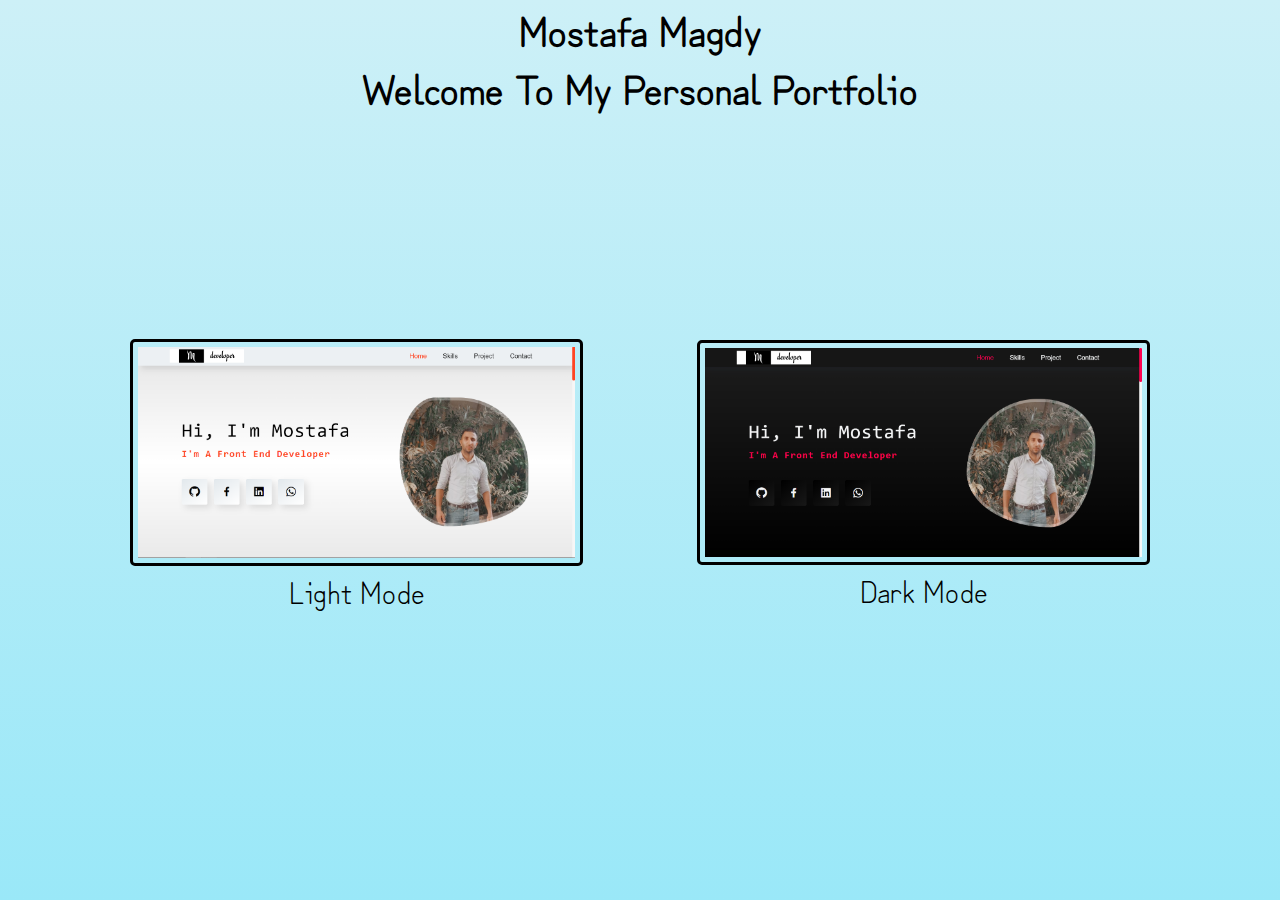
==== index.html @ 68a0745d "personal Portfolio" ====
<!DOCTYPE html>
<html lang="en">
<head>
    <meta charset="UTF-8">
    <meta http-equiv="X-UA-Compatible" content="IE=edge">
    <meta name="viewport" content="width=device-width, initial-scale=1.0">

    <link href="https://fonts.googleapis.com/css2?family=Inconsolata:wght@300;400;500;600;700;800;900&family=Zen+Kurenaido&display=swap" rel="stylesheet">
    <link rel="stylesheet" href="css/pre.css">
    <title>Modes</title>
</head>
<body>
    <div class="wrapper">
        <h1>Mostafa magdy</h1>
        <h1>welcome to my personal portfolio</h2>

        <div class="modes">
            <div class="light">
                <img src="images/lightMode.png" alt="">
                <p>Light Mode</p>
                <a class="intro-link" target="_blank" href="indexLight.html"></a>
            </div>

            <div class="dark">
                <img src="images/darkMode.png" alt="">
                <a class="intro-link" target="_blank" href="indexDark.html"></a>
                <p>Dark Mode</p>
            </div>
        </div>
    </div>
</body>
</html>
---- css/pre.css ----
* {
    margin: 0;
    padding: 0;
    box-sizing: border-box;
}

html {
    scroll-behavior: smooth;
    font-size: 62.5%;
}

body {
    background: linear-gradient(to bottom, rgb(205, 240, 247), rgb(154, 232, 248));
    height: 100vh;
    width: 100%;
    position: relative;
    font-family: 'Zen Kurenaido', sans-serif;
}

h1, h2 {
    text-transform: capitalize;
    text-align: center;
}

h1 {
    font-size: 4rem;
}

h2 {
    font-size: 3rem;
}

.modes {
    padding: 1rem;
    width: 100%;
    height: 80vh;
    display: flex;
    justify-content: center;
    align-items: center;
}

.light img, .dark img {
    padding: .5rem;
    border: .3rem solid rgb(0, 0, 0);
    width: 80%;
    border-radius: .5rem;
}

.light, .dark {
    text-align: center;
    transition: .5s;
    width: calc(90% / 2);
    cursor: pointer;
    position: relative;
}

.intro-link {
    position: absolute;
    top: 0;
    bottom: 0;
    left: 0;
    right: 0;
    z-index: 2;
}

.light p, .dark p {
    font-size: 3rem;
}

.light:hover, .dark:hover {
    transform: scale(1.1);
}
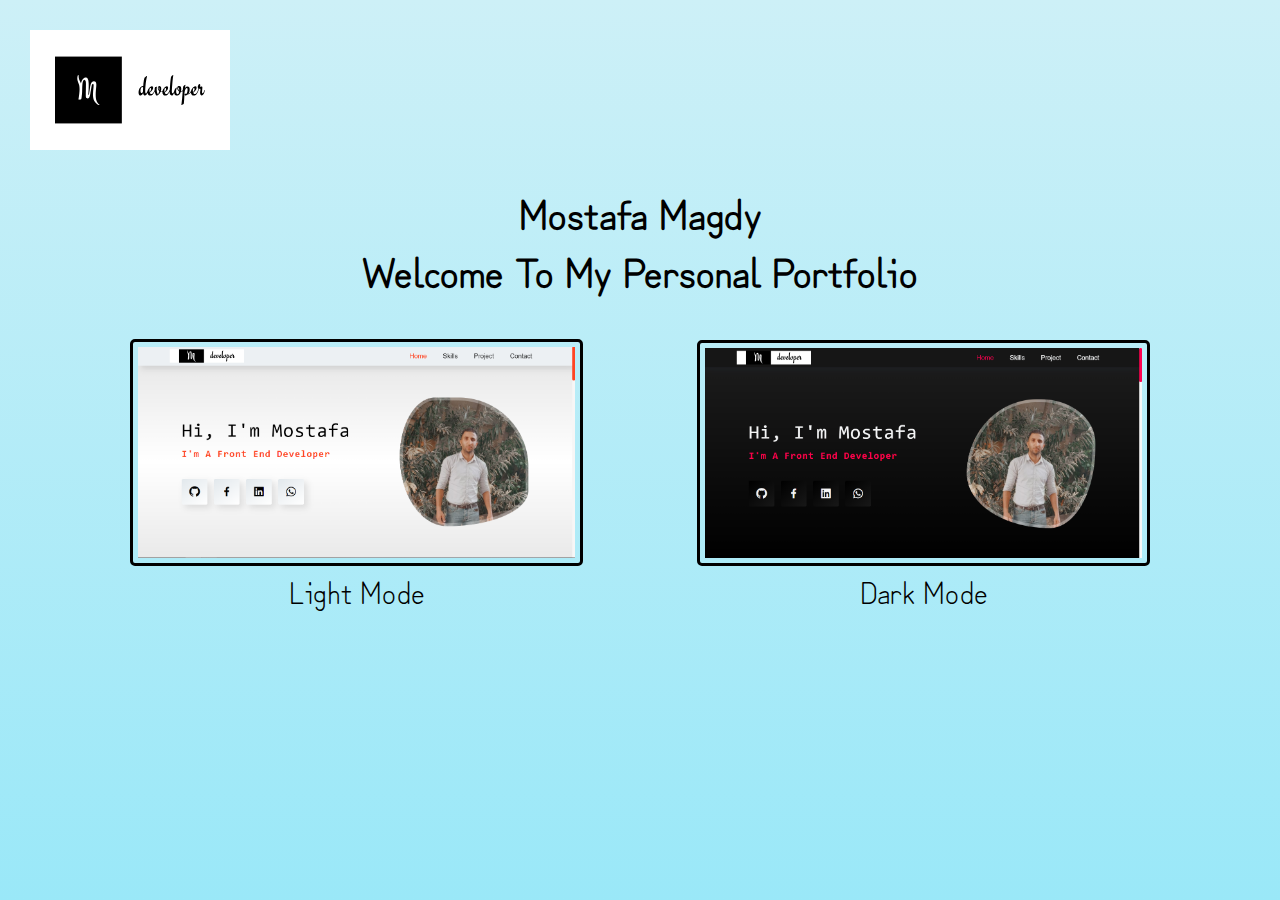
==== commit 7aaa28c3: "m" ====
--- a/index.html
+++ b/index.html
@@ -11,8 +11,13 @@
 </head>
 <body>
     <div class="wrapper">
-        <h1>Mostafa magdy</h1>
-        <h1>welcome to my personal portfolio</h2>
+        <div class="logo">
+            <img class="img-logo" src="images/logo.svg" alt="">
+            <div class="title">
+                <h1>Mostafa magdy</h1>
+                <h1>welcome to my personal portfolio</h2>
+            </div>
+        </div>
 
         <div class="modes">
             <div class="light">
--- a/css/pre.css
+++ b/css/pre.css
@@ -30,10 +30,24 @@
     font-size: 3rem;
 }
 
+.wrapper {
+    width: 100%;
+    height: 100%;
+}
+
+.logo {
+    width: 100%;
+}
+
+.img-logo {
+    width: 20rem;
+    margin: 3rem;
+}
+
 .modes {
+    margin-top: 3rem;
     padding: 1rem;
     width: 100%;
-    height: 80vh;
     display: flex;
     justify-content: center;
     align-items: center;
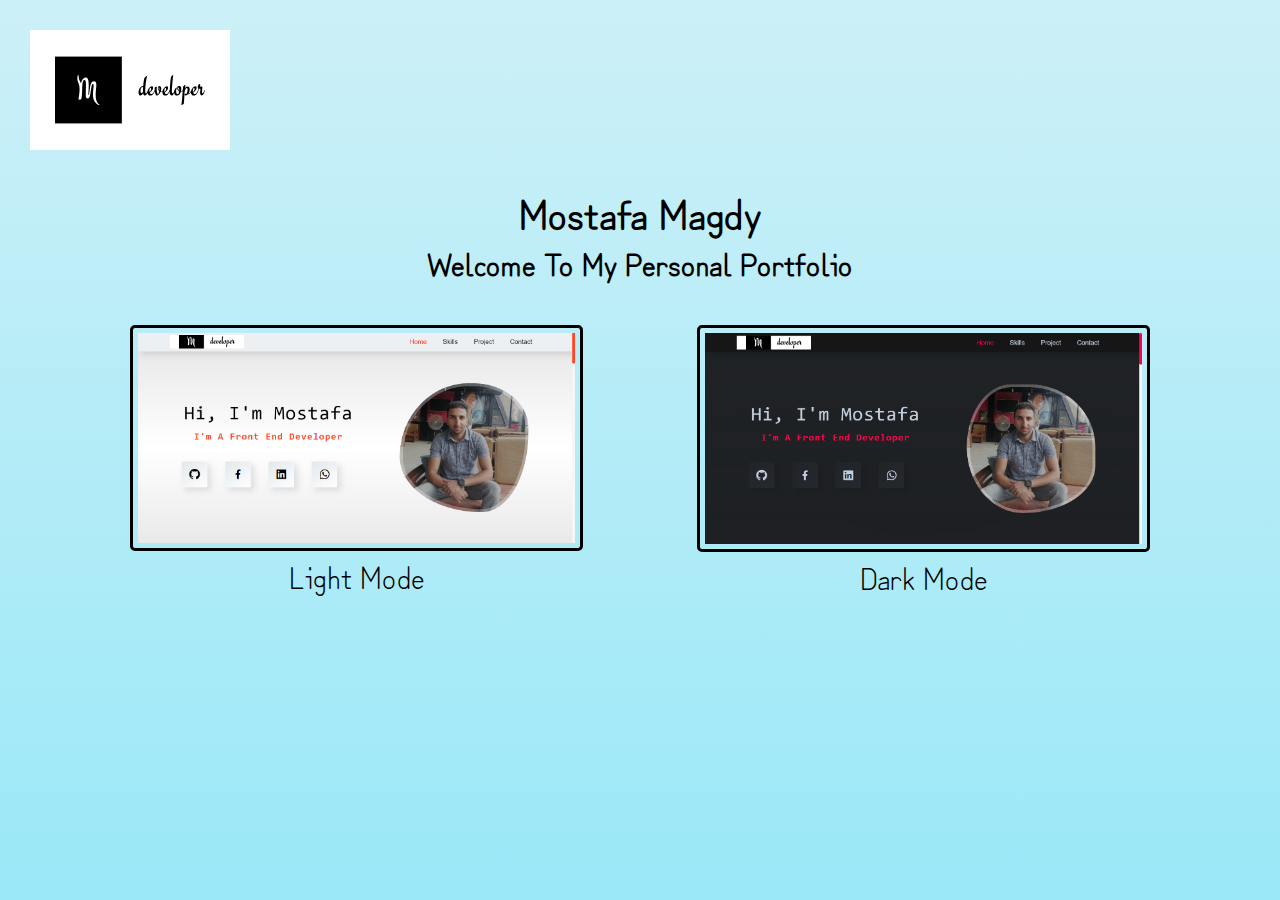
==== commit 15777ab9: "changed" ====
--- a/index.html
+++ b/index.html
@@ -15,7 +15,7 @@
             <img class="img-logo" src="images/logo.svg" alt="">
             <div class="title">
                 <h1>Mostafa magdy</h1>
-                <h1>welcome to my personal portfolio</h2>
+                <h2>welcome to my personal portfolio</h2>
             </div>
         </div>
 
--- a/css/pre.css
+++ b/css/pre.css
@@ -83,4 +83,44 @@
 
 .light:hover, .dark:hover {
     transform: scale(1.1);
+}
+
+@media (max-width: 900px) {
+    .img-logo {
+        width: 10rem;
+    }
+
+    h1 {
+        font-size: 3rem;
+    }
+
+    h2 {
+        font-size: 2rem;
+    }
+
+    .modes {
+        flex-direction: column;
+    }
+
+    .light, .dark {
+        width: 50%;
+    }
+}
+
+@media (max-width: 600px) {
+    .light, .dark {
+        width: 60%;
+    }
+    .light {
+        margin-bottom: 2rem;
+    }
+}
+
+@media (max-width: 450px) {
+    .light, .dark {
+        width: 80%;
+    }
+    .light {
+        margin-bottom: 2rem;
+    }
 }